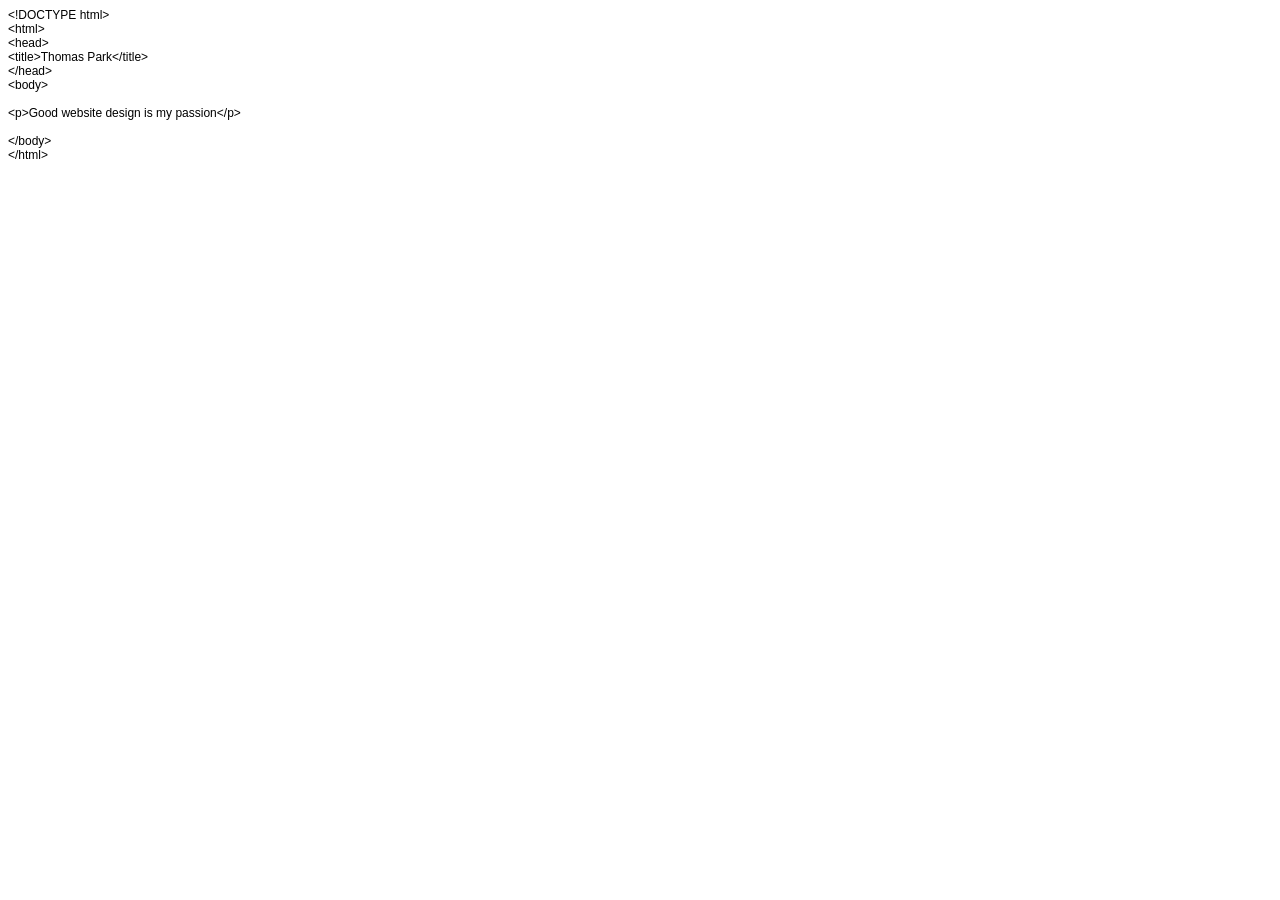
==== index.html @ 9411cb23 "Add files via upload" ====
<!DOCTYPE html PUBLIC "-//W3C//DTD HTML 4.01//EN" "http://www.w3.org/TR/html4/strict.dtd">
<html>
<head>
  <meta http-equiv="Content-Type" content="text/html; charset=utf-8">
  <meta http-equiv="Content-Style-Type" content="text/css">
  <title></title>
  <meta name="Generator" content="Cocoa HTML Writer">
  <meta name="CocoaVersion" content="2685.2">
  <style type="text/css">
    p.p1 {margin: 0.0px 0.0px 0.0px 0.0px; font: 12.0px Helvetica}
    p.p2 {margin: 0.0px 0.0px 0.0px 0.0px; font: 12.0px Helvetica; min-height: 14.0px}
  </style>
</head>
<body>
<p class="p1">&lt;!DOCTYPE html&gt;</p>
<p class="p1">&lt;html&gt;</p>
<p class="p1">&lt;head&gt;</p>
<p class="p1">&lt;title&gt;Thomas Park&lt;/title&gt;</p>
<p class="p1">&lt;/head&gt;</p>
<p class="p1">&lt;body&gt;</p>
<p class="p2"><br></p>
<p class="p1">&lt;p&gt;Good website design is my passion&lt;/p&gt;</p>
<p class="p2"><br></p>
<p class="p1">&lt;/body&gt;</p>
<p class="p1">&lt;/html&gt;</p>
</body>
</html>
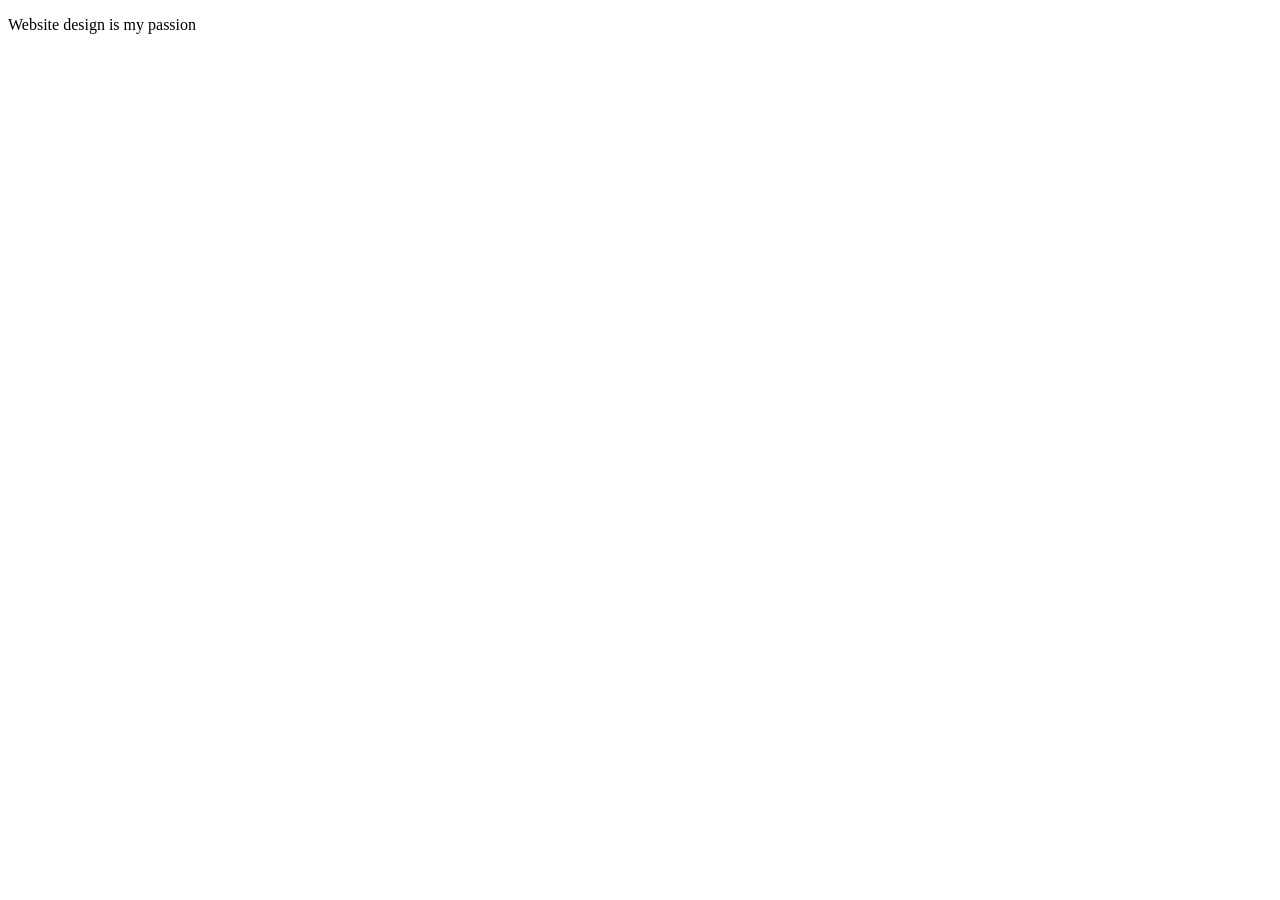
==== commit 3db5e093: "Update index.html bro apple textedit stinks!" ====
--- a/index.html
+++ b/index.html
@@ -3,7 +3,7 @@
 <head>
   <meta http-equiv="Content-Type" content="text/html; charset=utf-8">
   <meta http-equiv="Content-Style-Type" content="text/css">
-  <title></title>
+  <title>Thomas Park</title>
   <meta name="Generator" content="Cocoa HTML Writer">
   <meta name="CocoaVersion" content="2685.2">
   <style type="text/css">
@@ -12,16 +12,6 @@
   </style>
 </head>
 <body>
-<p class="p1">&lt;!DOCTYPE html&gt;</p>
-<p class="p1">&lt;html&gt;</p>
-<p class="p1">&lt;head&gt;</p>
-<p class="p1">&lt;title&gt;Thomas Park&lt;/title&gt;</p>
-<p class="p1">&lt;/head&gt;</p>
-<p class="p1">&lt;body&gt;</p>
-<p class="p2"><br></p>
-<p class="p1">&lt;p&gt;Good website design is my passion&lt;/p&gt;</p>
-<p class="p2"><br></p>
-<p class="p1">&lt;/body&gt;</p>
-<p class="p1">&lt;/html&gt;</p>
+  <p>Website design is my passion</p>
 </body>
 </html>
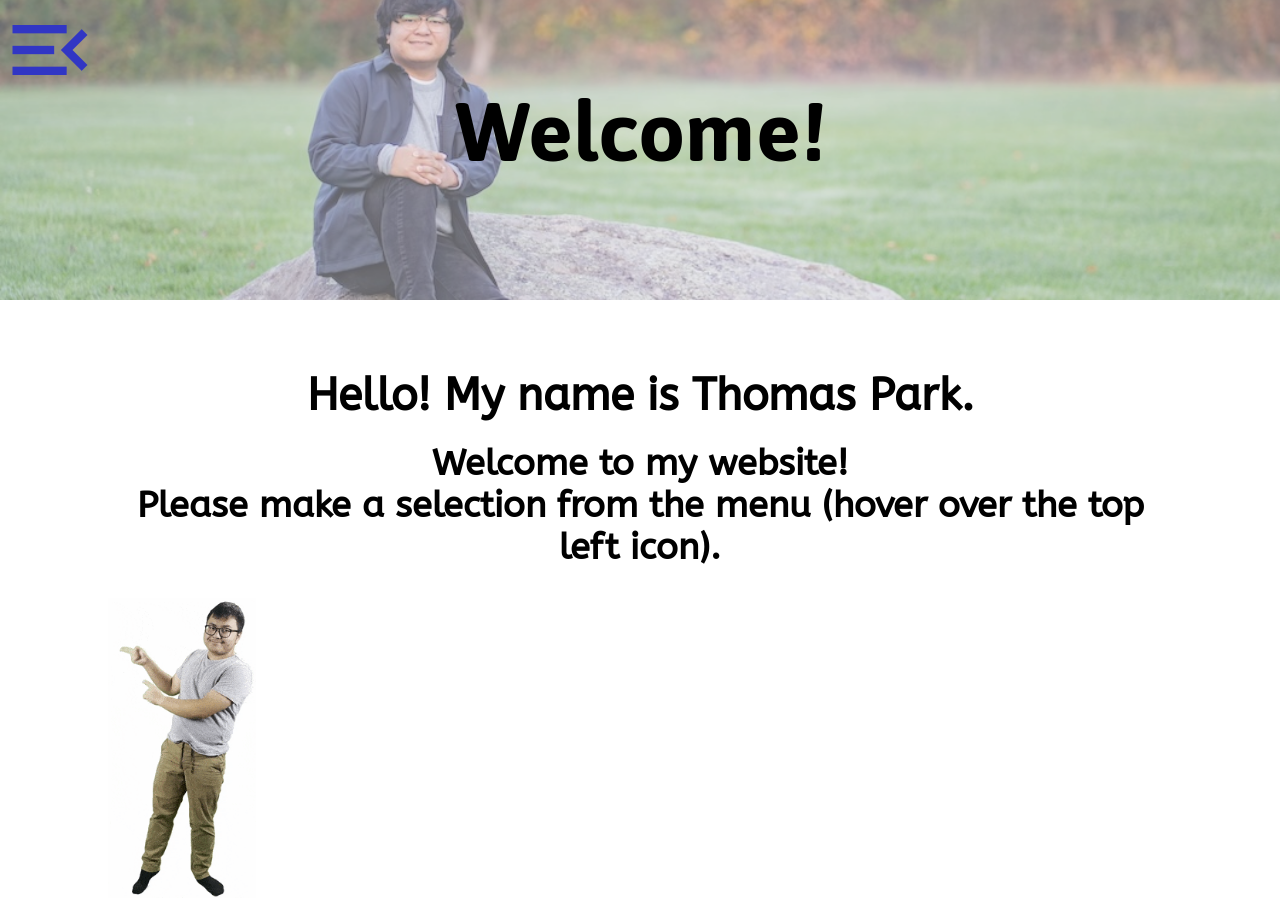
==== commit 7cb04f8b: "test to see if previous website works" ====
--- a/index.html
+++ b/index.html
@@ -1,17 +1,85 @@
-<!DOCTYPE html PUBLIC "-//W3C//DTD HTML 4.01//EN" "http://www.w3.org/TR/html4/strict.dtd">
-<html>
+<!DOCTYPE html>
+<html lang="en">
 <head>
-  <meta http-equiv="Content-Type" content="text/html; charset=utf-8">
-  <meta http-equiv="Content-Style-Type" content="text/css">
-  <title>Thomas Park</title>
-  <meta name="Generator" content="Cocoa HTML Writer">
-  <meta name="CocoaVersion" content="2685.2">
-  <style type="text/css">
-    p.p1 {margin: 0.0px 0.0px 0.0px 0.0px; font: 12.0px Helvetica}
-    p.p2 {margin: 0.0px 0.0px 0.0px 0.0px; font: 12.0px Helvetica; min-height: 14.0px}
-  </style>
+<meta charset="UTF-8">
+<!-- Thanks to w3schools for help with the viewport -->
+<meta name="viewport" content="width=device-width, initial-scale=1">
+<title>Thomas Park @ MAMS</title>
+<link rel="stylesheet" href="gangnamstyle3.css">
+<!-- Credit to Microsoft for literally the best icon ever. For more info: https://support.microsoft.com/en-us/office/get-creative-with-3d-models-ec5feb79-b0af-47f6-a885-151fcc88ac0a-->
+<link rel="icon" type="image/x-icon" href="images/icon.png">
+<!-- Google Fonts! Credit to them :) https://fonts.google.com/ -->
+<link
+	href="https://fonts.googleapis.com/css2?family=Overlock:ital@1&display=swap"
+	rel="stylesheet">
+<link href="https://fonts.googleapis.com/css2?family=Jaldi&display=swap"
+	rel="stylesheet">
+<link
+	href="https://fonts.googleapis.com/css2?family=ABeeZee&display=swap"
+	rel="stylesheet">
+<!-- Thanks to Google Fonts for this Menu Open icon: https://fonts.google.com/icons?selected=Material+Symbols+Outlined:menu_open:FILL@0;wght@400;GRAD@0;opsz@24&icon.platform=web -->
+<link rel="stylesheet"
+	href="https://fonts.googleapis.com/css2?family=Material+Symbols+Outlined:opsz,wght,FILL,GRAD@20..48,100..700,0..1,-50..200" />
 </head>
+
 <body>
-  <p>Website design is my passion</p>
+	<!-- HUGE thanks to w3schools tutorial which helped me develop this sidemenu that you'll see on each page. For more info: https://www.w3schools.com/howto/howto_js_sidenav.asp -->
+	<div class="sidemenu" id="blueSidenav">
+		<img src="images/signaturethatididntwritelol.png"
+			alt="My digital signature" width="80%"> <a class="active" onclick="closeMobileNav()">Welcome!</a>
+		<a href="aboutme.html">About Me</a> <a href="extracurricular.html">Extracurriculars</a>
+		<div class="purplemenu">
+			<a href="senioryear.html">Senior Year</a>
+		</div>
+		<div class="redmenu">
+			<a onmouseover="expandClassBlock()" id="juniorYearText">Junior
+				Year</a> <a id="MAMS_link" href="https://www.massacademy.org/">Return
+				to MAMS</a>
+		</div>
+	</div>
+	<div id="classmenu">
+		<a href="french.html">Advanced French</a> <a href="cs.html">Computer
+			Science</a> <a href="hum.html">Humanities</a> <a href="math.html">Math
+			Modeling</a> <a href="physics.html">Physics</a> <a href="stem1.html">STEM
+			I</a> <a href="stem2.html">STEM II</a>
+	</div>
+	<div id="colorLayer" onclick="closeNav()"
+		onmouseover="closeClassBlock()"></div>
+	<div class="main">
+		<div class="banner">
+			<div class="bannerimage"></div>
+			<h1 class="jaldi">Welcome!</h1>
+		</div>
+		<span onmouseover="openNav()"
+			class="material-symbols-outlined blue regular-menu-button"
+			id="menuicon"> menu_open </span>
+		<div class="mainText">
+			<div class="menu-icon-div">
+				<span onclick="openMobileNav()"
+					class="material-symbols-outlined blue mobile-menu-button">
+					menu_open </span>
+			</div>
+			<div class="flex fflat wrap mobile-center">
+				<div>
+					<h1>Hello! My name is Thomas Park.</h1>
+					<h2 class="regularh2">
+						Welcome to my website! <br> Please make a selection from the
+						menu (hover over the top left icon).
+					</h2>
+					<h2 class="mobileh2">
+						Welcome to my website! <br> Please make a selection from the
+						menu (click on the above icon).
+					</h2>
+				</div>
+				<div>
+					<a href="https://youtu.be/dQw4w9WgXcQ" target="_blank"><img
+						src="images/gif/welcome.gif"
+						alt="This is a gif of me pointing left."
+						style="height: 300px; margin-top: 20px" class="spinme"></a>
+				</div>
+			</div>
+		</div>
+	</div>
+	<script src="savajcript.js"></script>
 </body>
-</html>
+</html>
--- a/gangnamstyle3.css
+++ b/gangnamstyle3.css
@@ -0,0 +1,621 @@
+@charset "UTF-8";
+
+/* Thanks to w3schools for the help with the flexboxes: https://www.w3schools.com/css/css3_flexbox.asp */
+.flex {
+	display: flex;
+}
+
+.fflat {
+	flex-direction: row;
+}
+
+.ftall {
+	flex-direction: column;
+}
+
+.space {
+	justify-content: space-between;
+}
+
+.spacearound {
+	justify-content: space-around;
+}
+
+.wrap {
+	flex-wrap: wrap;
+}
+
+.mobilewrap {
+	flex-wrap: none;
+}
+
+.stretch {
+	align-items: stretch;
+}
+
+.center {
+	align-items: center;
+}
+
+.flexend {
+	align-items: flex-end;
+}
+
+.based {
+	flex-basis: 100%;
+}
+
+.smallerbased {
+	flex-basis: 75%;
+}
+
+.justifycenter {
+	justify-content: center;
+}
+
+.shrink {
+	flex-shrink: 1.5;
+}
+
+.marginal {
+	margin-left: 10%;
+	margin-right: 10%;
+}
+
+.marginalmarginal {
+	margin-left: 5%;
+	margin-right: 5%;
+}
+
+.marginalmarginalmarginal {
+	margin-left: 2.5%;
+	margin-right: 2.5%;
+}
+
+.marginalvertical {
+	margin-top: 2.5%;
+	margin-bottom: 2.5%;
+}
+
+.marginaltop {
+	margin-top: 2.5%;
+}
+
+.blue {
+	color: #3136C4;
+}
+
+.red {
+	color: #cc3e49;
+}
+
+.purple {
+	color: #5b31c4;
+}
+
+.lightgreen {
+	background-color: #81f495;
+}
+
+.tomato {
+	background-color: #F06543;
+}
+
+.lightblue {
+	background-color: #A9DEF9;
+}
+
+.lightpurple {
+	background-color: #9B5DE5;
+}
+
+.buzzblue {
+	background-color: #5271FF;
+}
+
+.buzzblue b {
+	color: white;	
+}
+
+.STEMcolor {
+	background-color: #C2D4E8;
+}
+
+.jaldi {
+	font-family: 'Jaldi', Calibri, Helvetica, "Comic Sans", cursive;
+}
+
+.overlock {
+	font-family: 'Overlock', Calibri, Helvetica, "Comic Sans", cursive;
+}
+
+h1.overlock {
+	font-family: 'Overlock', Calibri, Helvetica, "Comic Sans", cursive;
+	padding-top: 16px;
+}
+
+.abeezee {
+	font-family: 'ABeeZee', Calibri, Helvetica, sans-serif;
+}
+
+/* Thanks to Google Fonts for this Menu Open icon: https://fonts.google.com/icons?selected=Material+Symbols+Outlined:menu_open:FILL@0;wght@400;GRAD@0;opsz@24&icon.platform=web */
+.material-symbols-outlined {
+	font-variation-settings: 'FILL' 0, 'wght' 400, 'GRAD' 0, 'opsz' 24;
+	/* Thanks to https://stackoverflow.com/questions/55395192/resizing-google-material-icons-font-size for helping with the size of the menu icon */
+	transition: 0.25s;
+	font-size: 100px !important;
+	position: fixed;
+	top: 0;
+	left: 0;
+	opacity: 1;
+}
+
+.main {
+	margin-top: 300px
+}
+
+/* HUGE thanks to w3schools tutorial which helped me develop this sidemenu that you'll see on each page. For more info: https://www.w3schools.com/howto/howto_js_sidenav.asp */
+
+/* The side navigation menu */
+.sidemenu {
+	height: 100%;
+	width: 0;
+	position: fixed;
+	z-index: 4;
+	top: 0;
+	left: 0;
+	background-color: #3136C4;
+	/* Thanks to https://stackoverflow.com/questions/17750430/remove-scroll-bar-from-div for suggesting this fix to not show a scroll bar */
+	overflow: hidden;
+	padding-top: 30px;
+	transition: 0.25s;
+	min-width: 0px;
+}
+
+/* The navigation menu links */
+.sidemenu a {
+	padding: 0px 8px 0px 8px;
+	text-decoration: none;
+	font-size: 0em;
+	color: white;
+	display: block;
+	transition: font-size 0.25s, background-color 0.5s, border 0.5s;
+	text-decoration: none;
+	border: 0px;
+	font-family: 'Jaldi', Calibri, Helvetica, "Comic Sans", cursive;
+}
+
+/* When you mouse over the navigation links, change their color */
+.sidemenu a:hover {
+	background-color: #8694FE;
+	border: 4px outset #8694FE;
+	border-left: 0px none white;
+}
+
+.sidemenu img {
+	margin: 0px 0px 8px 8px;
+	border-bottom: 4px solid white;
+}
+
+.redmenu {
+	background-color: #cc3e49;
+	height: 100%;
+	border-top: 4px solid #F2DC5D;
+}
+
+.sidemenu .redmenu  a {
+	font-family: 'Overlock', Calibri, Helvetica, "Comic Sans", cursive;
+	padding: 8px 8px 8px 8px;
+}
+
+.sidemenu .redmenu  a:hover, #classmenu a:hover {
+	background-color: #ED5A9E;
+	border: 4px outset #ED5A9E;
+	border-left: 0px none white;
+}
+
+.purplemenu {
+	background-color: #5b31c4 !important;
+	border-top: 4px solid #F2DC5D;
+}
+
+.sidemenu .purplemenu  a {
+	font-family: 'Overlock', Calibri, Helvetica, "Comic Sans", cursive;
+	padding: 8px 8px 8px 8px;
+}
+
+.sidemenu .purplemenu  a:hover {
+	background-color: #9f5aed;
+	border: 4px outset #9f5aed;
+	border-left: 0px none white;
+}
+
+/* The class menu */
+#classmenu {
+	width: 0;
+	position: fixed;
+	z-index: 3;
+	top: 25%;
+	left: 0;
+	background-color: #cc3e49;
+	/* Thanks to https://stackoverflow.com/questions/17750430/remove-scroll-bar-from-div for suggesting this fix to not show a scroll bar */
+	overflow: hidden;
+	transition: 0.25s;
+	min-width: 0px;
+}
+
+#classmenu a {
+	padding: 0px 8px 0px 8px;
+	text-decoration: none;
+	font-size: 0em;
+	color: white;
+	display: block;
+	transition: font-size 0.25s, background-color 0.5s, border 0.5s;
+	text-decoration: none;
+	border: 0px;
+	font-family: 'Overlock', Calibri, Helvetica, "Comic Sans", cursive;
+	padding: 8px 8px 8px 8px;
+}
+
+#colorLayer {
+	height: 100%;
+	width: 0;
+	position: fixed;
+	z-index: 2;
+	top: 0;
+	left: 0;
+	opacity: 0;
+	transition: opacity 0.75s, width 0.75s;
+}
+
+.bannerimage {
+	z-index: -1;
+	height: 300px;
+	width: 100%;
+	display: block;
+	position: absolute;
+	top: 0px;
+	left: 0px;
+	margin: 0;
+	background-image: url(images/banner/senior.jpeg);
+	background-position: center -275px;	
+	background-size: 100% auto;
+	opacity: 0.6;
+	animation-name: carousel;
+	animation-duration: 120s;
+	animation-iteration-count: infinite;
+}
+
+.banner h1 {
+	text-align: center;
+	margin-top: 4%;
+	margin-bottom: 0;
+	font-size: 6em;
+	font-weight: 900;
+	position: absolute;
+	z-index: 1;
+	top: 0px;
+	left: 0px;
+	width: 100%;
+}
+
+.mainText {
+	margin-left: 100px;
+	margin-right: 100px;
+	padding-top: 50px;
+}
+
+.mainText h1 {
+	text-align: center;
+	margin: 20px;
+	font-family: 'ABeeZee', sans-serif;
+	font-weight: 900;
+	font-size: 2.75em;
+}
+
+.mainText h2 {
+	text-align: center;
+	margin: 10px;
+	font-family: 'ABeeZee', sans-serif;
+	font-weight: 600;
+	font-size: 2.25em;
+}
+
+.mainText h3 {
+	text-align: center;
+	margin: 10px;
+	font-family: 'ABeeZee', sans-serif;
+	font-weight: 500;
+	font-size: 2em;
+}
+
+form h3 {
+	text-align: left !important;
+	margin-right: 0px !important;
+	margin-left: 0px !important;
+	margin-top: 20px !important;
+	margin-bottom: 20px !important;
+}
+
+.mainText p, .prize {
+	text-align: center;
+	font-family: 'ABeeZee', Calibri, Helvetica, sans-serif;
+	font-size: 1.35em;
+	line-height: 1.5;
+}
+
+.mainText p.left, div.left p {
+	text-align: left;
+}
+
+label  {
+	text-align: left;
+	font-family: 'ABeeZee', Calibri, Helvetica, sans-serif;
+	font-size: 1.35em;
+	line-height: 1.5;
+}
+
+a.active, #classmenu a.active {
+	text-decoration: underline;
+	border-left: 0px none white !important;
+}
+
+p.caption, .caption	{
+	font-size: 1.25em;
+}
+
+#blueSidenav a.active {
+	background-color: #8694FE;
+	border: 4px outset #8694FE;
+}
+
+#redSidenav a.active, #classmenu a.active {
+	background-color: #ED5A9E;
+	border: 4px outset #ED5A9E;
+}
+
+#purpleSidenav .purplemenu a.active {
+	background-color: #9f5aed;
+	border: 4px outset #9f5aed;
+}
+
+/* Thanks to https://www.thesitewizard.com/css/hanging-indents.shtml for explaining how to do hanging indents */
+div.hangingindent p {
+	padding-left: 5%;
+	text-indent: -5%;
+}
+
+.normal {
+	text-decoration: none;
+	color: black;
+}
+
+.rounded {
+	border-radius: 25px;
+}
+
+.gradborder {
+	border: 10px solid transparent;
+	border-image: url(images/gradient.png) stretch 30;
+	padding: 2.5%;
+}
+
+.divider {
+	border-bottom: 8px dotted #F2DC5D;
+}
+
+iframe {
+	margin-top: 2.5%;
+	margin-bottom: 2.5%;
+}
+
+.ytbox {
+	background-color: #3136C4;
+	width: 80%;
+	min-width: 900px;
+}
+
+.pdf {
+	width: 90%;
+	height: 600px;
+}
+
+.hideme {
+	margin-left: 20%;
+	font-size: 5em;
+	color: white;
+}
+
+.box {
+	max-width: 50%;
+}
+
+.centertext {
+	text-align: center;
+}
+
+div.no-wrapping-please a {
+	word-wrap: normal;
+}
+
+button {
+	font-size: 2em;
+	font-family: 'ABeeZee', Calibri, Helvetica, sans-serif;
+	margin: 20px;
+	width: 50%;
+	padding: 20px;
+	color: white;
+	background-color: #5b31c4;
+	cursor: pointer;
+	border: 0px solid white;
+	transition: 0.25s;
+	min-width: 200px;
+}
+
+button:hover {
+	text-decoration: underline;
+	background-color: #9f5aed;
+	border: 4px outset #9f5aed;
+}
+
+.mobile-menu-button {
+	display: none !important;
+}
+
+.regularh2 {
+	display: block;
+}
+
+.mobileh2 {
+	display: none;
+}
+
+.mobile-center {
+	justify-content: none;
+}
+
+#growingImage {
+	animation-name: grow-shrink;
+	animation-duration: 1s;
+	animation-iteration-count: infinite;
+	transform: scale(1, 1);
+}
+
+/* Big thanks to w3schools for the animation help: https://www.w3schools.com/css/css3_animations.asp */
+@keyframes carousel	{
+	0%   {background-image: url("images/banner/senior.jpeg");}
+	10%  {background-image: url("images/banner/cats.jpeg"); background-position: center -150px;}
+	20%	 {background-image: url("images/banner/gorge.jpeg"); background-position: center center;}
+	30%  {background-image: url("images/banner/5grade.jpg"); background-position: center -325px;}
+	40%  {background-image: url("images/banner/bournedale.jpeg"); background-position: center -150px;}
+	50%  {background-image: url("images/banner/wah.jpg"); background-position: right -400px;}
+	60%  {background-image: url("images/banner/thepark.jpeg"); background-position: center -300px;}
+	70%  {background-image: url("images/banner/collage.jpeg"); background-position: center center;}
+	80%  {background-image: url("images/banner/alone.jpg"); background-position: center -200px;}
+	90%  {background-image: url("images/banner/philmont2.jpg"); background-position: center center;}
+	100% {background-image: url("images/banner/senior.jpeg");}
+}
+
+@keyframes grow-shrink {
+	0% {
+		transform: scale(0, 0);
+	}
+	50% {
+		transform: scale(1, 1);
+	}
+	100% {
+		transform: scale(0, 0);
+	}
+}
+
+/* Thanks to w3schools for CSS Responsive Websites, even though it made me freak out initally: https://www.w3schools.com/css/css_rwd_mediaqueries.asp */
+/* For mobile */
+@media only screen and (max-width:800px) {
+	.mobile-center {
+		justify-content: center;
+	}
+	.mobilewrap {
+		flex-wrap: wrap;
+	}
+	.regular-menu-button {
+		display: none !important;
+	}
+	.mobile-menu-button {
+		display: inline-block !important;
+		position: static;
+	}
+	.menu-icon-div {
+		width: 100%;
+		height: auto;
+		text-align: center;
+	}
+	#classmenu {
+		z-index: 6;
+	}
+	#colorLayer {
+		z-index: 5;
+		height: 0;
+		width: 100%;
+		transition: opacity 0.75s, height 0.75s;
+	}
+	.bannerimage {
+		height: 220px;
+	}
+	.banner h1 {
+		margin-top: 5%;
+		font-size: 5em;
+	}
+	.toobig {
+		font-size: 3.75em !important;
+	}
+	.main {
+		margin-top: 220px
+	}
+	.mainText {
+		margin-left: 5%;
+		margin-right: 5%;
+		padding-top: 10px;
+	}
+	.mainText h1 {
+		margin: 10px;
+		font-size: 2.5em;
+	}
+	.mainText h2 {
+		margin: 20px;
+		font-size: 2em;
+	}
+	.regularh2 {
+		display: none;
+	}
+	.mobileh2 {
+		display: block;
+	}
+	.mainText p, .prize {
+		font-size: 1.25em;
+	}
+	p.caption, .caption {
+		font-size: 1.25em;
+	}
+	div.hangingindent p {
+		max-width: 50%;
+	}
+	.box {
+		max-width: 75%;
+	}
+	.ytbox {
+		min-width: 300px;
+	}
+	.spinme {
+		animation-name: mobilehello;
+		animation-duration: 5s;
+		animation-iteration-count: infinite;
+	}
+	iframe, .pdf {
+		height: 200px;
+	}
+	.hideme {
+		font-size: 3em;
+	}
+	/* Thanks to w3schools for helping with the word wrap feature: https://www.w3schools.com/cssref/css3_pr_word-wrap.php*/
+	div.no-wrapping-please a {
+		word-wrap: break-word;
+	}
+	@keyframes mobilehello	{
+		0%	{transform:scaleX(1);}
+		50%	{transform:scaleX(-1);}
+		100%{transform:scaleX(1);}
+	}
+	@keyframes carousel	{
+		0%   {background-image: url("images/banner/senior.jpeg");}
+		10%  {background-image: url("images/banner/cats.jpeg"); background-position: center center;}
+		20%	 {background-image: url("images/banner/gorge.jpeg"); background-position: center center;}
+		30%  {background-image: url("images/banner/5grade.jpg"); background-position: -85px center; background-size: cover;}
+		40%  {background-image: url("images/banner/bournedale.jpeg"); background-position: center center;}
+		50%  {background-image: url("images/banner/wah.jpg"); background-position: right center;}
+		60%  {background-image: url("images/banner/thepark.jpeg"); background-position: center center;}
+		70%  {background-image: url("images/banner/collage.jpeg"); background-position: center center;}
+		80%  {background-image: url("images/banner/alone.jpg"); background-position: center center; background-size: cover;}
+		90%  {background-image: url("images/banner/philmont2.jpg"); background-position: center center; background-size: cover;}
+		100% {background-image: url("images/banner/senior.jpeg");}
+	}
+}
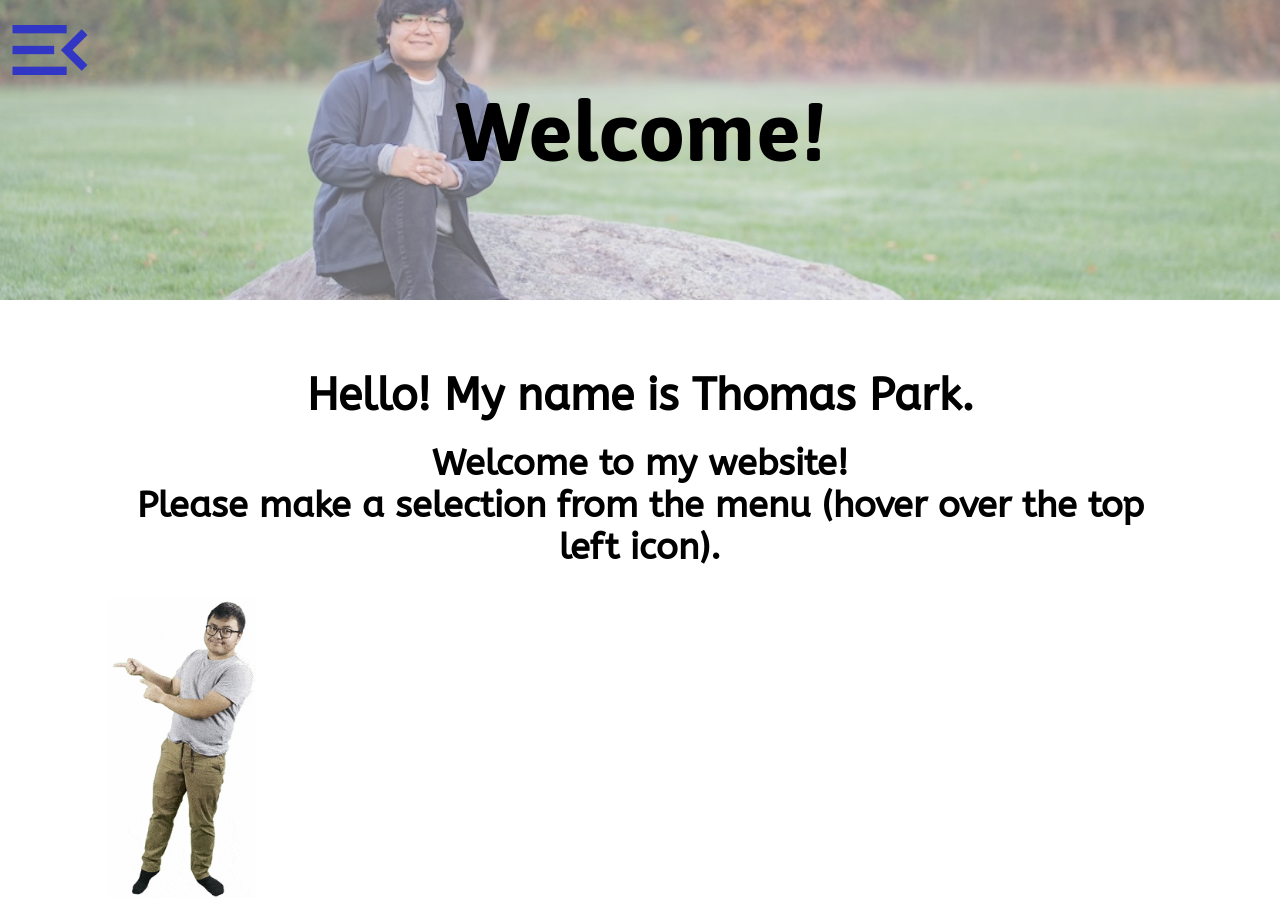
==== commit b6c4105d: "Update index.html" ====
--- a/index.html
+++ b/index.html
@@ -1,6 +1,6 @@
 <!DOCTYPE html>
 <html lang="en">
-<head>
+<head> 
 <meta charset="UTF-8">
 <!-- Thanks to w3schools for help with the viewport -->
 <meta name="viewport" content="width=device-width, initial-scale=1">
@@ -82,4 +82,4 @@
 	</div>
 	<script src="savajcript.js"></script>
 </body>
-</html>+</html>
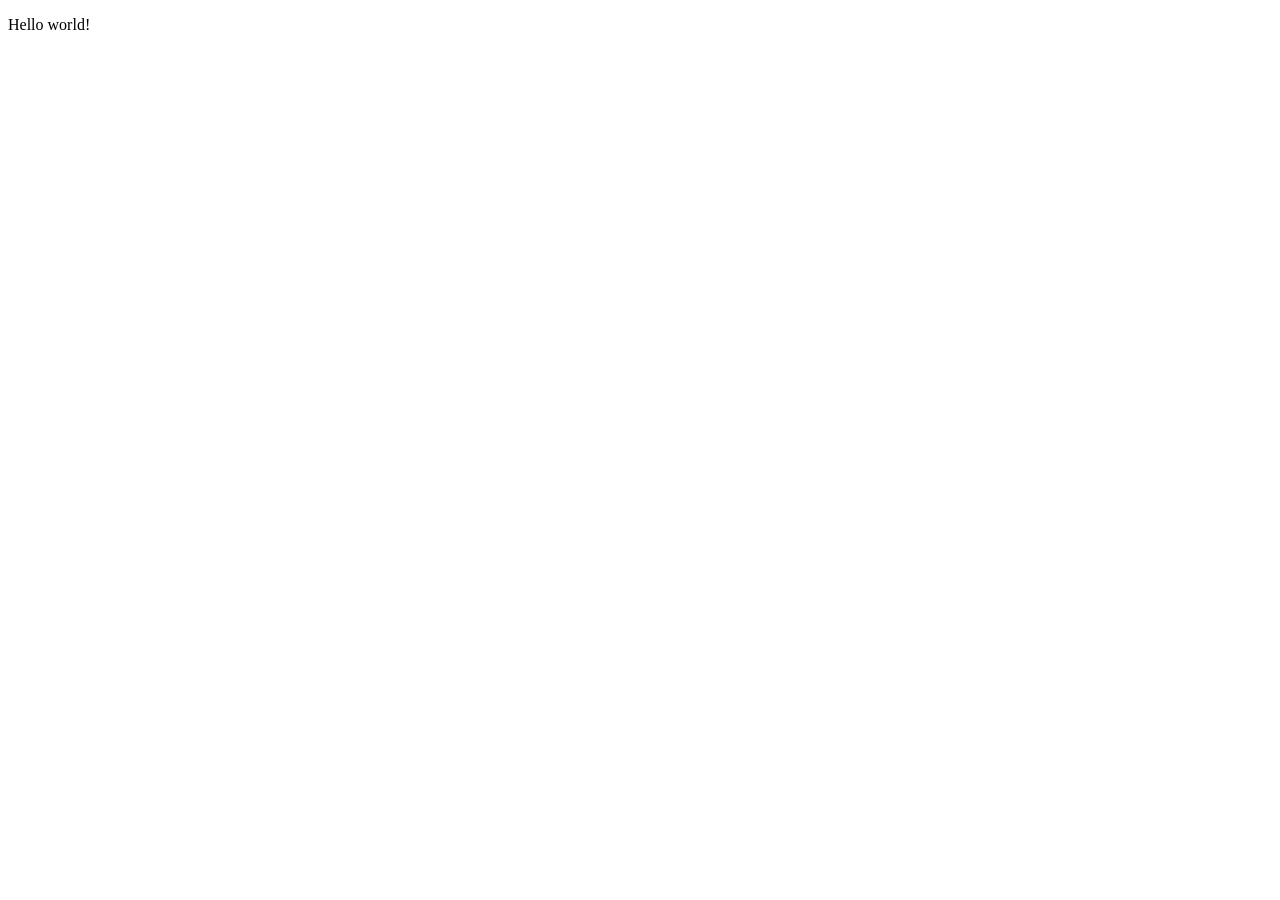
==== commit cc5f61b1: "the start of a new website without any pitfalls whatsoever" ====
--- a/index.html
+++ b/index.html
@@ -4,82 +4,16 @@
 <meta charset="UTF-8">
 <!-- Thanks to w3schools for help with the viewport -->
 <meta name="viewport" content="width=device-width, initial-scale=1">
-<title>Thomas Park @ MAMS</title>
-<link rel="stylesheet" href="gangnamstyle3.css">
+<title>Thomas Park</title>
+<link rel="stylesheet" href="">
 <!-- Credit to Microsoft for literally the best icon ever. For more info: https://support.microsoft.com/en-us/office/get-creative-with-3d-models-ec5feb79-b0af-47f6-a885-151fcc88ac0a-->
 <link rel="icon" type="image/x-icon" href="images/icon.png">
-<!-- Google Fonts! Credit to them :) https://fonts.google.com/ -->
-<link
-	href="https://fonts.googleapis.com/css2?family=Overlock:ital@1&display=swap"
-	rel="stylesheet">
-<link href="https://fonts.googleapis.com/css2?family=Jaldi&display=swap"
-	rel="stylesheet">
-<link
-	href="https://fonts.googleapis.com/css2?family=ABeeZee&display=swap"
-	rel="stylesheet">
 <!-- Thanks to Google Fonts for this Menu Open icon: https://fonts.google.com/icons?selected=Material+Symbols+Outlined:menu_open:FILL@0;wght@400;GRAD@0;opsz@24&icon.platform=web -->
 <link rel="stylesheet"
 	href="https://fonts.googleapis.com/css2?family=Material+Symbols+Outlined:opsz,wght,FILL,GRAD@20..48,100..700,0..1,-50..200" />
 </head>
 
 <body>
-	<!-- HUGE thanks to w3schools tutorial which helped me develop this sidemenu that you'll see on each page. For more info: https://www.w3schools.com/howto/howto_js_sidenav.asp -->
-	<div class="sidemenu" id="blueSidenav">
-		<img src="images/signaturethatididntwritelol.png"
-			alt="My digital signature" width="80%"> <a class="active" onclick="closeMobileNav()">Welcome!</a>
-		<a href="aboutme.html">About Me</a> <a href="extracurricular.html">Extracurriculars</a>
-		<div class="purplemenu">
-			<a href="senioryear.html">Senior Year</a>
-		</div>
-		<div class="redmenu">
-			<a onmouseover="expandClassBlock()" id="juniorYearText">Junior
-				Year</a> <a id="MAMS_link" href="https://www.massacademy.org/">Return
-				to MAMS</a>
-		</div>
-	</div>
-	<div id="classmenu">
-		<a href="french.html">Advanced French</a> <a href="cs.html">Computer
-			Science</a> <a href="hum.html">Humanities</a> <a href="math.html">Math
-			Modeling</a> <a href="physics.html">Physics</a> <a href="stem1.html">STEM
-			I</a> <a href="stem2.html">STEM II</a>
-	</div>
-	<div id="colorLayer" onclick="closeNav()"
-		onmouseover="closeClassBlock()"></div>
-	<div class="main">
-		<div class="banner">
-			<div class="bannerimage"></div>
-			<h1 class="jaldi">Welcome!</h1>
-		</div>
-		<span onmouseover="openNav()"
-			class="material-symbols-outlined blue regular-menu-button"
-			id="menuicon"> menu_open </span>
-		<div class="mainText">
-			<div class="menu-icon-div">
-				<span onclick="openMobileNav()"
-					class="material-symbols-outlined blue mobile-menu-button">
-					menu_open </span>
-			</div>
-			<div class="flex fflat wrap mobile-center">
-				<div>
-					<h1>Hello! My name is Thomas Park.</h1>
-					<h2 class="regularh2">
-						Welcome to my website! <br> Please make a selection from the
-						menu (hover over the top left icon).
-					</h2>
-					<h2 class="mobileh2">
-						Welcome to my website! <br> Please make a selection from the
-						menu (click on the above icon).
-					</h2>
-				</div>
-				<div>
-					<a href="https://youtu.be/dQw4w9WgXcQ" target="_blank"><img
-						src="images/gif/welcome.gif"
-						alt="This is a gif of me pointing left."
-						style="height: 300px; margin-top: 20px" class="spinme"></a>
-				</div>
-			</div>
-		</div>
-	</div>
-	<script src="savajcript.js"></script>
+	<p>Hello world!</p>
 </body>
 </html>
